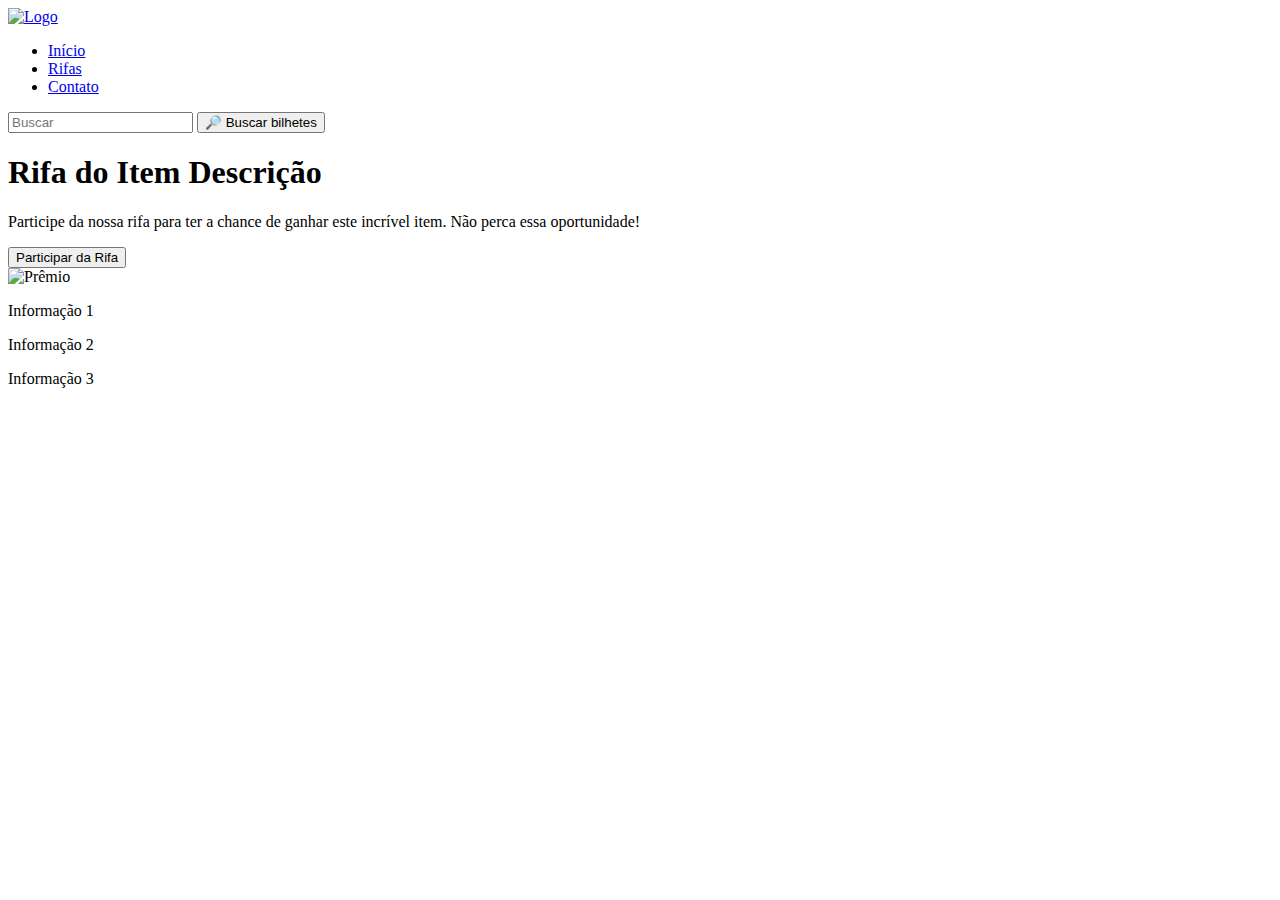
==== src/main/resources/templates/index.html @ d6dae57e "site-financiamento-coletivo v.0.0.0.1" ====
<!DOCTYPE html>
<html lang="pt-br">
<head>
    <meta charset="UTF-8">
    <meta name="viewport" content="width=device-width, initial-scale=1.0">
    <link rel="stylesheet" href="/css/styles.css">
    <title>Página de Rifa</title>
</head>
<body>
<header class="header">
    <nav class="navbar">
        <div class="logo">
            <a href="#"><img src="/images/logo.png" alt="Logo"></a>
        </div>
        <div class="menu">
            <ul>
                <li><a href="#">Início</a></li>
                <li><a href="#">Rifas</a></li>
                <li><a href="#">Contato</a></li>
            </ul>
        </div>
        <div class="search">
            <input type="text" placeholder="Buscar">
            <button class="text-xs font-medium sm:text-base flex-none border bg-white max-w-max border-Black-100 rounded-lg px-3 py-1"> 🔎 Buscar bilhetes </button>
        </div>
    </nav>
</header>

<!-- Conteúdo principal -->
<div class="main-section">
    <div class="main-content">
        <h1 class="rifa-title">Rifa do Item Descrição</h1>
        <p class="rifa-description">Participe da nossa rifa para ter a chance de ganhar este incrível item. Não perca essa oportunidade!</p>
        <button class="rifa-button">Participar da Rifa</button>
    </div>

    <!-- Metade do retângulo para imagem -->
    <div class="prize-rectangle">
        <div class="prize-image">
            <img src="/images/premio.png" alt="Prêmio">
        </div>
    </div>

    <!-- Três retângulos para informações -->
    <div class="info-rectangle">
        <p>Informação 1</p>
    </div>

    <div class="info-rectangle">
        <p>Informação 2</p>
    </div>

    <div class="info-rectangle">
        <p>Informação 3</p>
    </div>
</div>

</body>
</html>
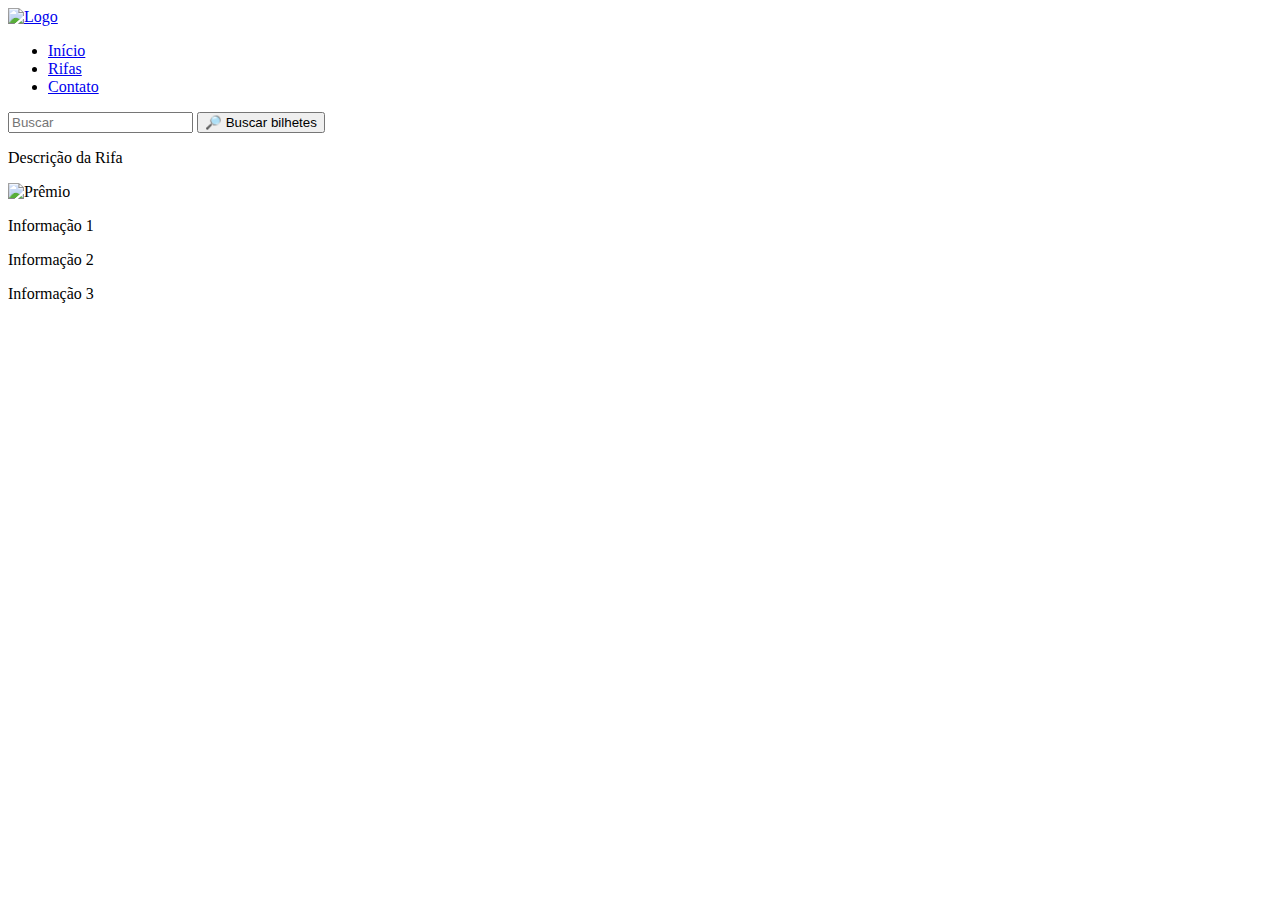
==== commit e485d86c: "v.0.0.0.2" ====
--- a/src/main/resources/templates/index.html
+++ b/src/main/resources/templates/index.html
@@ -28,31 +28,34 @@
 
 <!-- Conteúdo principal -->
 <div class="main-section">
-    <div class="main-content">
-        <h1 class="rifa-title">Rifa do Item Descrição</h1>
-        <p class="rifa-description">Participe da nossa rifa para ter a chance de ganhar este incrível item. Não perca essa oportunidade!</p>
-        <button class="rifa-button">Participar da Rifa</button>
-    </div>
 
-    <!-- Metade do retângulo para imagem -->
-    <div class="prize-rectangle">
-        <div class="prize-image">
-            <img src="/images/premio.png" alt="Prêmio">
+    <div class="left-column">
+        <p class="rifa-title">Descrição da Rifa</p>
+
+        <div class="prize-rectangle">
+            <div class="prize-image">
+                <img src="/images/premio.png" alt="Prêmio">
+            </div>
         </div>
     </div>
 
-    <!-- Três retângulos para informações -->
-    <div class="info-rectangle">
-        <p>Informação 1</p>
-    </div>
 
-    <div class="info-rectangle">
-        <p>Informação 2</p>
-    </div>
+        <div class="right-column">
+            <!-- Três retângulos para informações -->
+            <div class="info-rectangle-1">
+                <p>Informação 1</p>
+            </div>
 
-    <div class="info-rectangle">
-        <p>Informação 3</p>
-    </div>
+            <div class="info-rectangle-2">
+                <p>Informação 2</p>
+            </div>
+
+            <div class="info-rectangle-3">
+                <p>Informação 3</p>
+            </div>
+        </div>
+
+
 </div>
 
 </body>
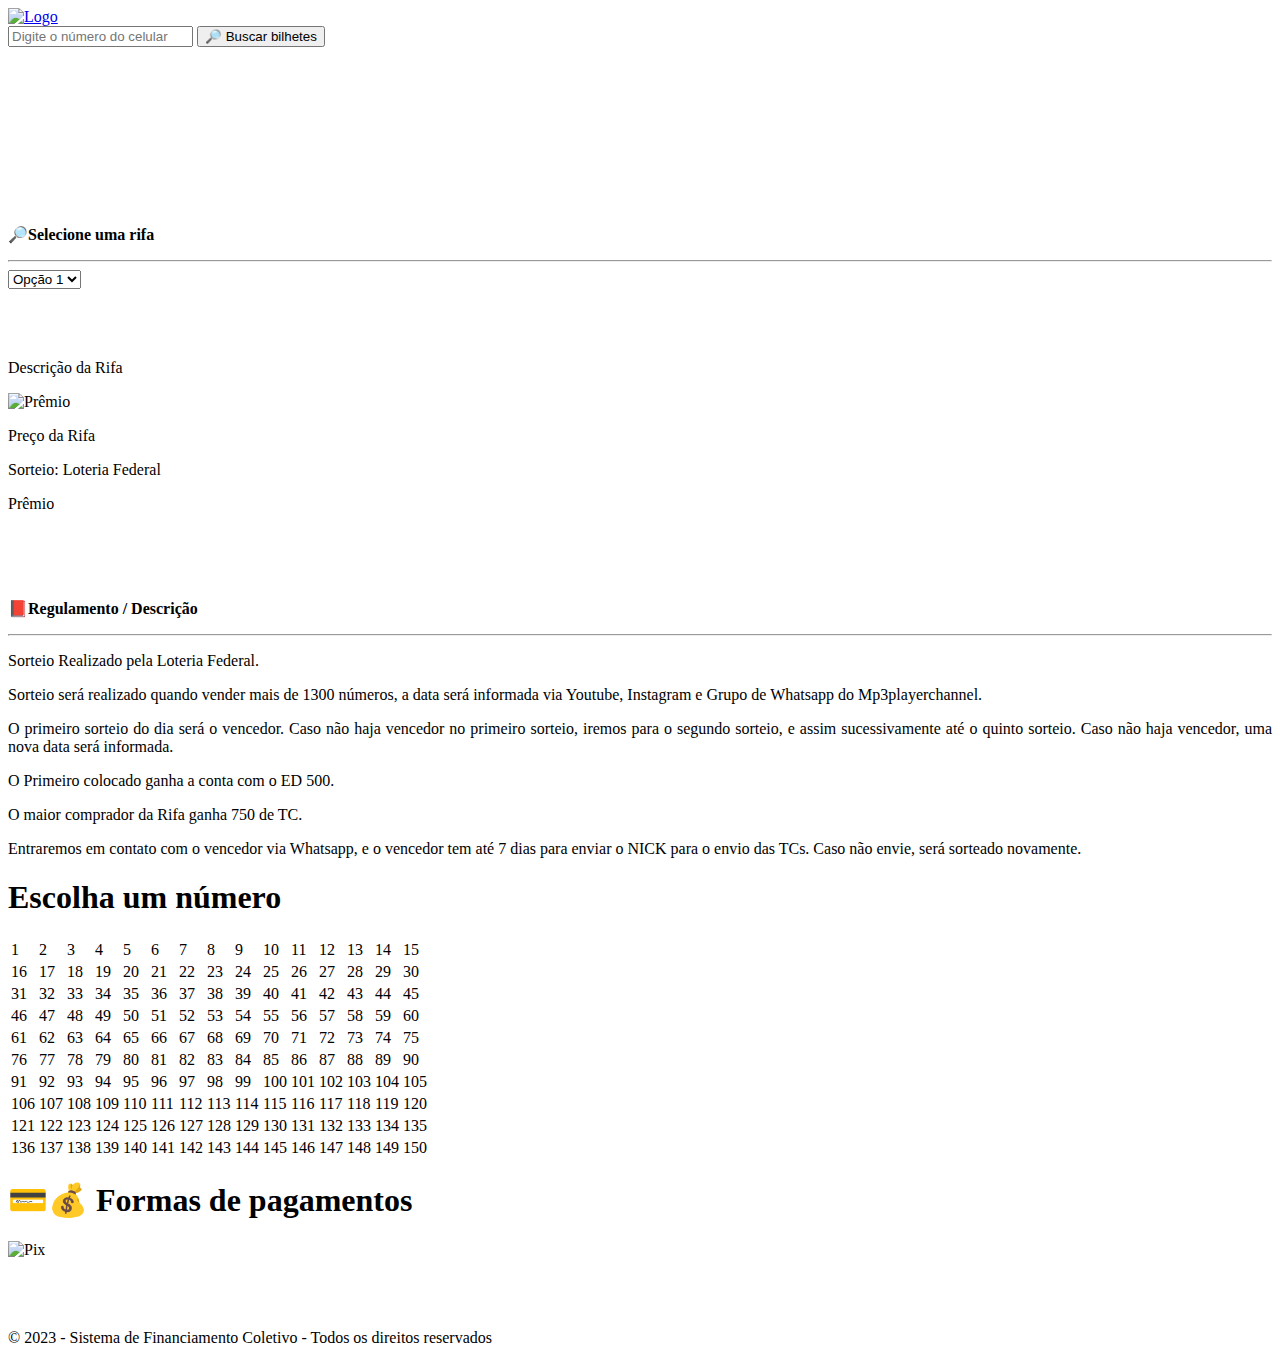
==== commit 544aec65: "v.0.0.0.3" ====
--- a/src/main/resources/templates/index.html
+++ b/src/main/resources/templates/index.html
@@ -13,23 +13,39 @@
             <a href="#"><img src="/images/logo.png" alt="Logo"></a>
         </div>
         <div class="menu">
-            <ul>
-                <li><a href="#">Início</a></li>
-                <li><a href="#">Rifas</a></li>
-                <li><a href="#">Contato</a></li>
-            </ul>
         </div>
         <div class="search">
-            <input type="text" placeholder="Buscar">
+            <input type="text" placeholder="Digite o número do celular">
             <button class="text-xs font-medium sm:text-base flex-none border bg-white max-w-max border-Black-100 rounded-lg px-3 py-1"> 🔎 Buscar bilhetes </button>
         </div>
     </nav>
 </header>
+<br>
+<br>
+<br>
+<br>
+<br>
+<br>
+<br>
+<br>
+<br>
+<div class="rifa-selection">
+    <p><b>🔎Selecione uma rifa</b></p>
+    <hr>
+    <select>
+        <option value="opcao1">Opção 1</option>
+        <option value="opcao2">Opção 2</option>
+        <option value="opcao3">Opção 3</option>
+    </select>
+</div>
 
-<!-- Conteúdo principal -->
+<br>
+<br>
+<br>
+
 <div class="main-section">
+    <div class="left-column">
 
-    <div class="left-column">
         <p class="rifa-title">Descrição da Rifa</p>
 
         <div class="prize-rectangle">
@@ -43,20 +59,77 @@
         <div class="right-column">
             <!-- Três retângulos para informações -->
             <div class="info-rectangle-1">
-                <p>Informação 1</p>
+                <p>Preço da Rifa</p>
             </div>
 
             <div class="info-rectangle-2">
-                <p>Informação 2</p>
+                <p>Sorteio: Loteria Federal</p>
             </div>
 
             <div class="info-rectangle-3">
-                <p>Informação 3</p>
+                <p>Prêmio</p>
             </div>
         </div>
 
-
 </div>
 
+<br>
+<br>
+<br>
+
+<div class="description-column" style="text-align: justify;">
+    <p><b>📕Regulamento / Descrição</b></p>
+    <hr>
+    <p>Sorteio Realizado pela Loteria Federal.</p>
+    <p>Sorteio será realizado quando vender mais de 1300 números, a data será informada via Youtube, Instagram e Grupo de Whatsapp do Mp3playerchannel.</p>
+    <p>O primeiro sorteio do dia será o vencedor. Caso não haja vencedor no primeiro sorteio, iremos para o segundo sorteio, e assim sucessivamente até o quinto sorteio. Caso não haja vencedor, uma nova data será informada.</p>
+    <p>O Primeiro colocado ganha a conta com o ED 500.</p>
+    <p>O maior comprador da Rifa ganha 750 de TC.</p>
+    <p>Entraremos em contato com o vencedor via Whatsapp, e o vencedor tem até 7 dias para enviar o NICK para o envio das TCs. Caso não envie, será sorteado novamente.</p>
+</div>
+
+<h1 class="centered-title">Escolha um número</h1>
+
+<table>
+    <tbody id="numero-matrix">
+    <!-- Os números serão preenchidos dinamicamente aqui usando JavaScript -->
+    </tbody>
+</table>
+
+<script>
+    // Função para criar e preencher a matriz de números
+    function createNumberMatrix() {
+        const numeroMatrix = document.getElementById('numero-matrix');
+        let numero = 1;
+        for (let row = 0; row < 10; row++) {
+            const newRow = document.createElement('tr');
+            for (let col = 0; col < 15; col++) {
+                const newCell = document.createElement('td');
+                newCell.textContent = numero;
+                newRow.appendChild(newCell);
+                numero++;
+            }
+            numeroMatrix.appendChild(newRow);
+        }
+    }
+
+    // Chame a função para gerar a matriz de números quando a página for carregada
+    window.onload = createNumberMatrix;
+</script>
+
+    <h1 class="centered-title">💳💰 Formas de pagamentos</h1>
+    <div class="pix-rectangle">
+        <div class="pix-image">
+            <img src="/images/pix.png" alt="Pix">
+        </div>
+    </div>
+
+<br>
+<br>
+<br>
+
+<div class="footer">
+    <p>&copy; 2023 - Sistema de Financiamento Coletivo - Todos os direitos reservados</p>
+</div>
 </body>
-</html>
+</html>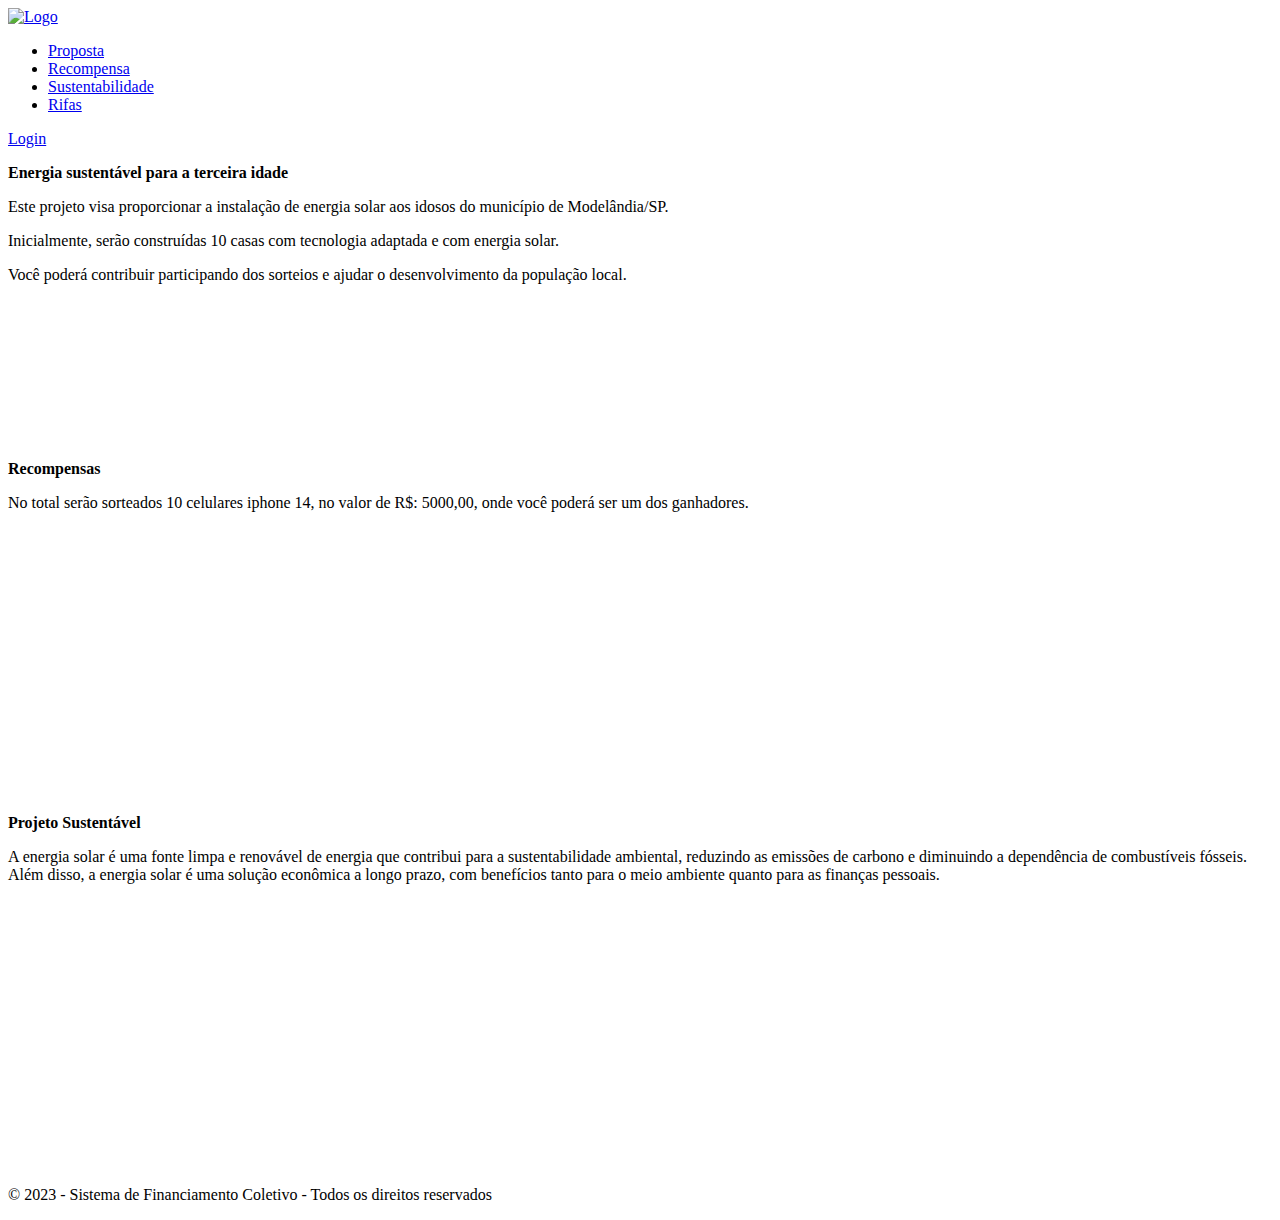
==== commit 637d4477: "v.0.0.0.4" ====
--- a/src/main/resources/templates/index.html
+++ b/src/main/resources/templates/index.html
@@ -13,13 +13,50 @@
             <a href="#"><img src="/images/logo.png" alt="Logo"></a>
         </div>
         <div class="menu">
+            <nav>
+                <ul>
+                    <li><a href="#proposta">Proposta</a></li>
+                    <li><a href="#recompensas">Recompensa</a></li>
+                    <li><a href="#sustentabilidade">Sustentabilidade</a></li>
+                    <li><a href="rifa">Rifas</a></li>
+                </ul>
+            </nav>
         </div>
-        <div class="search">
-            <input type="text" placeholder="Digite o número do celular">
-            <button class="text-xs font-medium sm:text-base flex-none border bg-white max-w-max border-Black-100 rounded-lg px-3 py-1"> 🔎 Buscar bilhetes </button>
+
+        <div class="login">
+            <a href="/login">Login</a>
         </div>
     </nav>
 </header>
+
+
+<section id="proposta">
+    <!-- Conteúdo da seção Funcionalidades -->
+    <div class="informacoes-iniciais-1">
+    <p><b>Energia sustentável para a terceira idade</b></p>
+    <p>Este projeto visa proporcionar a instalação de energia solar aos idosos do município de Modelândia/SP.</p>
+    <p>Inicialmente, serão construídas 10 casas com tecnologia adaptada e com energia solar.</p>
+    <p>Você poderá contribuir participando dos sorteios e ajudar o desenvolvimento da população local.</p>
+    </div>
+</section>
+
+<br>
+<br>
+<br>
+<br>
+<br>
+<br>
+<br>
+<br>
+
+<section id="recompensas">
+    <div class="informacoes-iniciais-2">
+    <!-- Conteúdo da seção Quem Somos -->
+    <p><b>Recompensas</b></p>
+        <p>No total serão sorteados 10 celulares iphone 14, no valor de R$: 5000,00, onde você poderá ser um dos ganhadores.</p>
+    </div>
+</section>
+
 <br>
 <br>
 <br>
@@ -29,101 +66,33 @@
 <br>
 <br>
 <br>
-<div class="rifa-selection">
-    <p><b>🔎Selecione uma rifa</b></p>
-    <hr>
-    <select>
-        <option value="opcao1">Opção 1</option>
-        <option value="opcao2">Opção 2</option>
-        <option value="opcao3">Opção 3</option>
-    </select>
-</div>
-
+<br>
+<br>
+<br>
 <br>
 <br>
 <br>
 
-<div class="main-section">
-    <div class="left-column">
+<section id="sustentabilidade">
+    <div class="informacoes-iniciais-1">
+    <!-- Conteúdo da seção Perguntas frequentes -->
+    <p><b>Projeto Sustentável</b></p>
+    <p>A energia solar é uma fonte limpa e renovável de energia que contribui para a sustentabilidade ambiental, reduzindo as emissões de carbono e diminuindo a dependência de combustíveis fósseis. Além disso, a energia solar é uma solução econômica a longo prazo, com benefícios tanto para o meio ambiente quanto para as finanças pessoais.</p>
 
-        <p class="rifa-title">Descrição da Rifa</p>
-
-        <div class="prize-rectangle">
-            <div class="prize-image">
-                <img src="/images/premio.png" alt="Prêmio">
-            </div>
-        </div>
     </div>
-
-
-        <div class="right-column">
-            <!-- Três retângulos para informações -->
-            <div class="info-rectangle-1">
-                <p>Preço da Rifa</p>
-            </div>
-
-            <div class="info-rectangle-2">
-                <p>Sorteio: Loteria Federal</p>
-            </div>
-
-            <div class="info-rectangle-3">
-                <p>Prêmio</p>
-            </div>
-        </div>
-
-</div>
-
+</section>
 <br>
 <br>
 <br>
-
-<div class="description-column" style="text-align: justify;">
-    <p><b>📕Regulamento / Descrição</b></p>
-    <hr>
-    <p>Sorteio Realizado pela Loteria Federal.</p>
-    <p>Sorteio será realizado quando vender mais de 1300 números, a data será informada via Youtube, Instagram e Grupo de Whatsapp do Mp3playerchannel.</p>
-    <p>O primeiro sorteio do dia será o vencedor. Caso não haja vencedor no primeiro sorteio, iremos para o segundo sorteio, e assim sucessivamente até o quinto sorteio. Caso não haja vencedor, uma nova data será informada.</p>
-    <p>O Primeiro colocado ganha a conta com o ED 500.</p>
-    <p>O maior comprador da Rifa ganha 750 de TC.</p>
-    <p>Entraremos em contato com o vencedor via Whatsapp, e o vencedor tem até 7 dias para enviar o NICK para o envio das TCs. Caso não envie, será sorteado novamente.</p>
-</div>
-
-<h1 class="centered-title">Escolha um número</h1>
-
-<table>
-    <tbody id="numero-matrix">
-    <!-- Os números serão preenchidos dinamicamente aqui usando JavaScript -->
-    </tbody>
-</table>
-
-<script>
-    // Função para criar e preencher a matriz de números
-    function createNumberMatrix() {
-        const numeroMatrix = document.getElementById('numero-matrix');
-        let numero = 1;
-        for (let row = 0; row < 10; row++) {
-            const newRow = document.createElement('tr');
-            for (let col = 0; col < 15; col++) {
-                const newCell = document.createElement('td');
-                newCell.textContent = numero;
-                newRow.appendChild(newCell);
-                numero++;
-            }
-            numeroMatrix.appendChild(newRow);
-        }
-    }
-
-    // Chame a função para gerar a matriz de números quando a página for carregada
-    window.onload = createNumberMatrix;
-</script>
-
-    <h1 class="centered-title">💳💰 Formas de pagamentos</h1>
-    <div class="pix-rectangle">
-        <div class="pix-image">
-            <img src="/images/pix.png" alt="Pix">
-        </div>
-    </div>
-
+<br>
+<br>
+<br>
+<br>
+<br>
+<br>
+<br>
+<br>
+<br>
 <br>
 <br>
 <br>
